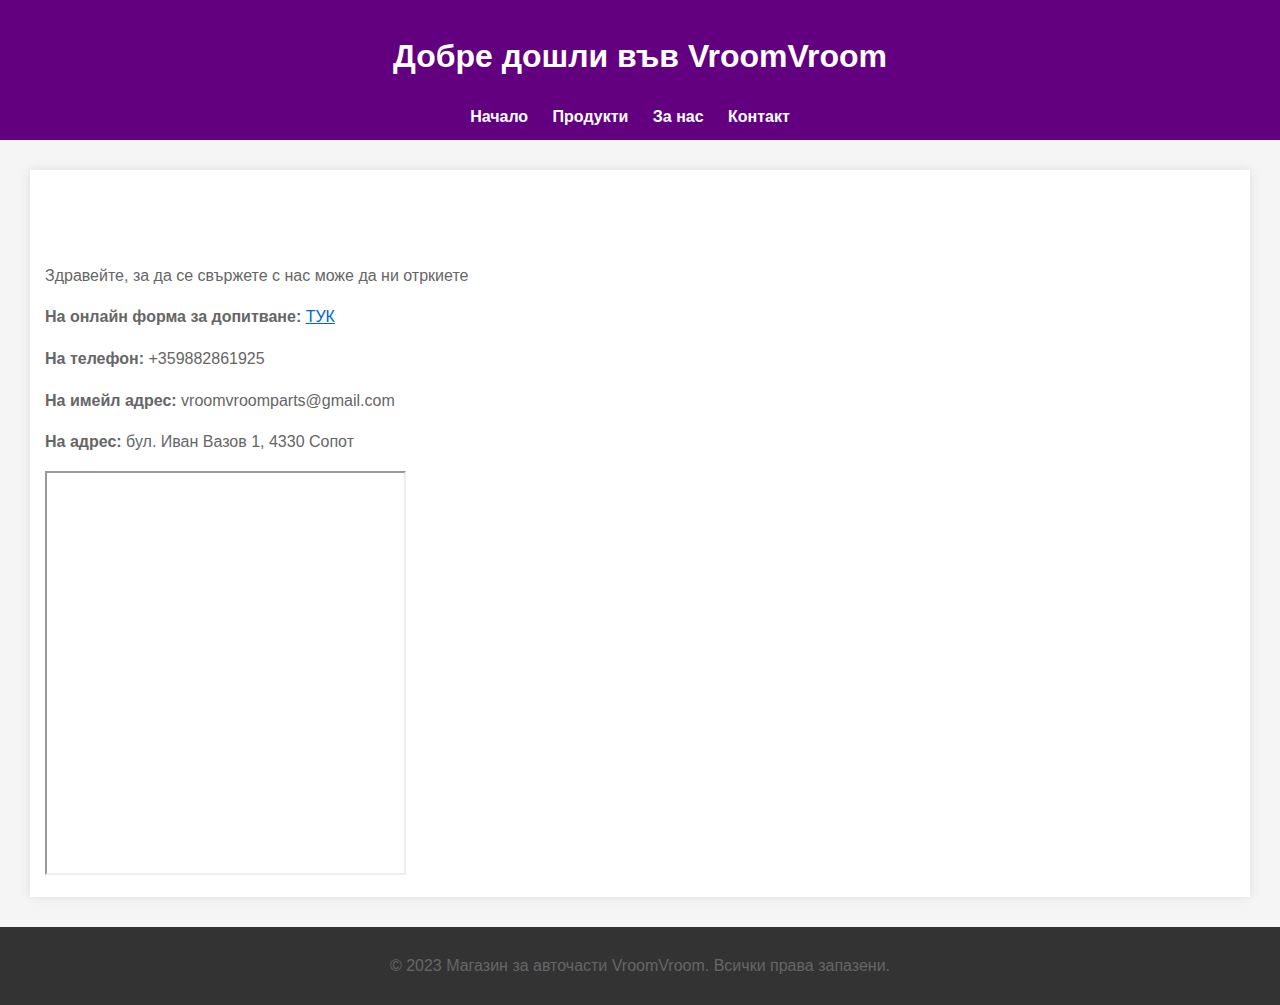
==== VroomVroom/contact.html @ 116aa7c4 "Add files via upload" ====
﻿<!DOCTYPE html>
<html lang="en">
<head>
    <meta charset="UTF-8">
    <meta name="viewport" content="width=device-width, initial-scale=1.0">
    <link rel="stylesheet" href="style.css">
    <title>Магазин за авточасти - За нас</title>
</head>
<body>

    <header>
        <h1>Добре дошли във VroomVroom</h1>
        <nav>
            <ul>
                <li><a href="index.html">Начало</a></li>
                <li><a href="products.html">Продукти</a></li>
                <li><a href="about.html">За нас</a></li>
                <li><a href="contact.html">Контакт</a></li>
            </ul>
        </nav>
    </header>
    <main>      
        <section id="contact">
            <h2>Контакти</h2>
            <p>Здравейте, за да се свържете с нас може да ни отркиете </p>
            <p> <b>На онлайн форма за допитване:</b> <a href="form.html">ТУК</a></p>
            <p> <b>На телефон:</b> +359882861925</p>
            <p> <b>На имейл адрес:</b> vroomvroomparts@gmail.com</p>
            <p> <b>На адрес:</b> бул. Иван Вазов 1, 4330 Сопот</p>
            <iframe src="https://www.google.com/maps/embed?pb=!1m14!1m8!1m3!1d11736.868133612401!2d24.7459606!3d42.656756!3m2!1i1024!2i768!4f13.1!3m3!1m2!1s0x0%3A0x30c9e27df1c7136b!2z0J_RgNC-0YTQtdGB0LjQvtC90LDQu9C90LAg0LPQuNC80L3QsNC30LjRjyAi0JPQtdC9LiDQktC70LDQtNC40LzQuNGAINCX0LDQuNC80L7QsiI!5e0!3m2!1sbg!2sbg!4v1672909741142!5m2!1sbg!2sbg" width="30%" height="400" allowfullscreen="allowfullscreen"></iframe>




        </section> 
    </main>
    <footer>
        <p>&copy; 2023 Магазин за авточасти VroomVroom. Всички права запазени.</p>
    </footer>

</body>
</html>
---- VroomVroom/style.css ----
body {
    font-family: Arial, sans-serif;
    margin: 0;
    padding: 0;
    background-color: #f5f5f5; /* Фонов цвят на страницата */
}

header {
    background-color: #630080;
    color: #630080;
    padding: 10px;
    text-align: center;
}

nav ul {
    list-style: none;
    padding: 0;
    margin: 0;
    background-image: url('menu-background.jpg'); /* Изображение за фон на менюто */
}

nav ul li {
    display: inline;
    margin-right: 20px;
}

nav a {
    text-decoration: none;
    color: #FFFFFF;
    font-weight: bold;
}

main {
    padding: 20px;
}

section {
    margin-bottom: 30px;
}

footer {
    background-color: #333;
    color: #fff;
    padding: 10px;
    text-align: center;
}

/* Стилизиране на колони */
main {
    display: flex;
    flex-wrap: wrap;
}

section {
    flex: 1;
    margin: 10px;
    padding: 15px;
    background-color: #fff;
    box-shadow: 0 0 10px rgba(0, 0, 0, 0.1);
}

a {
    color: #0066cc;
}

a:visited {
    color: #663399;
}

ul, ol {
    margin: 0;
    padding: 0;
    list-style: none;
}

ul li, ol li {
    margin-bottom: 10px;
}

hr {
    border: 1px solid #ddd;
}

h1, h2, h3 {
    color: #FFFFFF;
}

p {
    line-height: 1.6;
    color: #666;
}

form {
    margin-top: 20px;
}

body {
    font-size: 16px;
    color: #333;
    line-height: 1.6;
}
  width: 48%;
  margin-bottom: 1em;
}

.right { width: 50%; }

.left {
     margin-right: 2%; 
}


@media (max-width: 480px) {
  .half {
     width: 100%; 
     float: none;
     margin-bottom: 0; 
  }
}


/* Clearfix */
.cf:before,
.cf:after {
    content: " "; /* 1 */
    display: table; /* 2 */
}

.cf:after {
    clear: both;
}
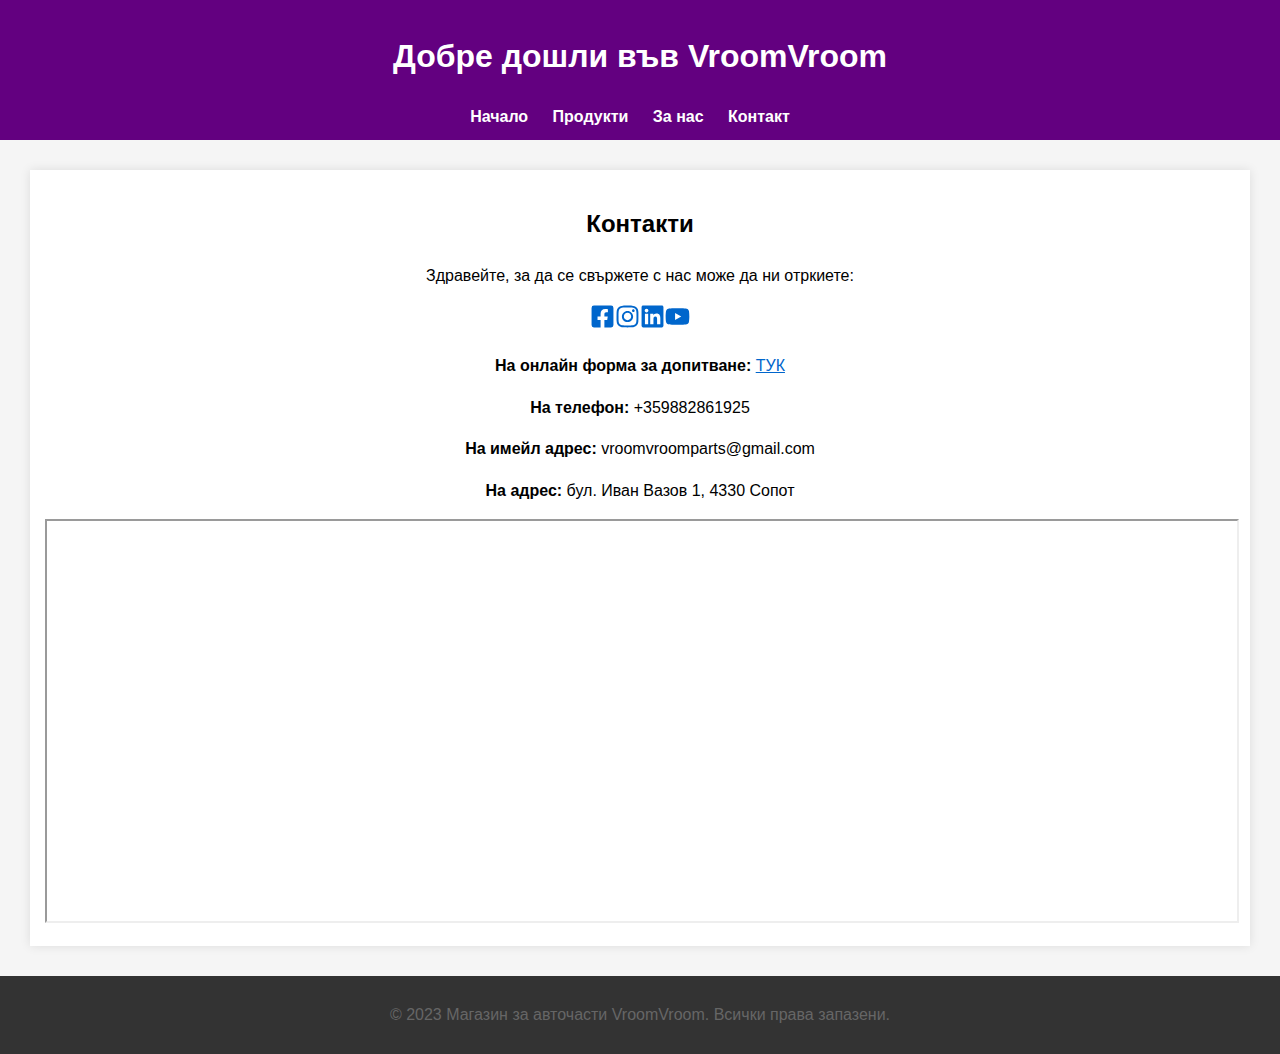
==== commit 68fc36a7: "Add files via upload" ====
--- a/VroomVroom/contact.html
+++ b/VroomVroom/contact.html
@@ -19,20 +19,21 @@
             </ul>
         </nav>
     </header>
-    <main>      
+    <main>
+        
         <section id="contact">
-            <h2>Контакти</h2>
-            <p>Здравейте, за да се свържете с нас може да ни отркиете </p>
-            <p> <b>На онлайн форма за допитване:</b> <a href="form.html">ТУК</a></p>
-            <p> <b>На телефон:</b> +359882861925</p>
-            <p> <b>На имейл адрес:</b> vroomvroomparts@gmail.com</p>
-            <p> <b>На адрес:</b> бул. Иван Вазов 1, 4330 Сопот</p>
-            <iframe src="https://www.google.com/maps/embed?pb=!1m14!1m8!1m3!1d11736.868133612401!2d24.7459606!3d42.656756!3m2!1i1024!2i768!4f13.1!3m3!1m2!1s0x0%3A0x30c9e27df1c7136b!2z0J_RgNC-0YTQtdGB0LjQvtC90LDQu9C90LAg0LPQuNC80L3QsNC30LjRjyAi0JPQtdC9LiDQktC70LDQtNC40LzQuNGAINCX0LDQuNC80L7QsiI!5e0!3m2!1sbg!2sbg!4v1672909741142!5m2!1sbg!2sbg" width="30%" height="400" allowfullscreen="allowfullscreen"></iframe>
+            <h2 class="black-text" style="color: black; text-align: center;">Контакти</h2>
+            <p class="black-text" style="color: black; text-align: center;">Здравейте, за да се свържете с нас може да ни отркиете:</p>
+            <div class="flex gap-1" style="color: black; text-align: center;"><a href="https://www.facebook.com/"><svg stroke="currentColor" fill="currentColor" stroke-width="0" viewBox="0 0 448 512" class="fill-paragraph" height="25" width="25" xmlns="http://www.w3.org/2000/svg"><path d="M400 32H48A48 48 0 0 0 0 80v352a48 48 0 0 0 48 48h137.25V327.69h-63V256h63v-54.64c0-62.15 37-96.48 93.67-96.48 27.14 0 55.52 4.84 55.52 4.84v61h-31.27c-30.81 0-40.42 19.12-40.42 38.73V256h68.78l-11 71.69h-57.78V480H400a48 48 0 0 0 48-48V80a48 48 0 0 0-48-48z"></path></svg></a><a href="https://www.instagram.com"><svg stroke="currentColor" fill="currentColor" stroke-width="0" viewBox="0 0 448 512" class="fill-paragraph" height="25" width="25" xmlns="http://www.w3.org/2000/svg"><path d="M224.1 141c-63.6 0-114.9 51.3-114.9 114.9s51.3 114.9 114.9 114.9S339 319.5 339 255.9 287.7 141 224.1 141zm0 189.6c-41.1 0-74.7-33.5-74.7-74.7s33.5-74.7 74.7-74.7 74.7 33.5 74.7 74.7-33.6 74.7-74.7 74.7zm146.4-194.3c0 14.9-12 26.8-26.8 26.8-14.9 0-26.8-12-26.8-26.8s12-26.8 26.8-26.8 26.8 12 26.8 26.8zm76.1 27.2c-1.7-35.9-9.9-67.7-36.2-93.9-26.2-26.2-58-34.4-93.9-36.2-37-2.1-147.9-2.1-184.9 0-35.8 1.7-67.6 9.9-93.9 36.1s-34.4 58-36.2 93.9c-2.1 37-2.1 147.9 0 184.9 1.7 35.9 9.9 67.7 36.2 93.9s58 34.4 93.9 36.2c37 2.1 147.9 2.1 184.9 0 35.9-1.7 67.7-9.9 93.9-36.2 26.2-26.2 34.4-58 36.2-93.9 2.1-37 2.1-147.8 0-184.8zM398.8 388c-7.8 19.6-22.9 34.7-42.6 42.6-29.5 11.7-99.5 9-132.1 9s-102.7 2.6-132.1-9c-19.6-7.8-34.7-22.9-42.6-42.6-11.7-29.5-9-99.5-9-132.1s-2.6-102.7 9-132.1c7.8-19.6 22.9-34.7 42.6-42.6 29.5-11.7 99.5-9 132.1-9s102.7-2.6 132.1 9c19.6 7.8 34.7 22.9 42.6 42.6 11.7 29.5 9 99.5 9 132.1s2.7 102.7-9 132.1z"></path></svg></a><a href="https://www.linkedin.com"><svg stroke="currentColor" fill="currentColor" stroke-width="0" viewBox="0 0 448 512" class="fill-paragraph" height="25" width="25" xmlns="http://www.w3.org/2000/svg"><path d="M416 32H31.9C14.3 32 0 46.5 0 64.3v383.4C0 465.5 14.3 480 31.9 480H416c17.6 0 32-14.5 32-32.3V64.3c0-17.8-14.4-32.3-32-32.3zM135.4 416H69V202.2h66.5V416zm-33.2-243c-21.3 0-38.5-17.3-38.5-38.5S80.9 96 102.2 96c21.2 0 38.5 17.3 38.5 38.5 0 21.3-17.2 38.5-38.5 38.5zm282.1 243h-66.4V312c0-24.8-.5-56.7-34.5-56.7-34.6 0-39.9 27-39.9 54.9V416h-66.4V202.2h63.7v29.2h.9c8.9-16.8 30.6-34.5 62.9-34.5 67.2 0 79.7 44.3 79.7 101.9V416z"></path></svg></a><a href="https://www.youtube.com"><svg stroke="currentColor" fill="currentColor" stroke-width="0" viewBox="0 0 576 512" class="fill-paragraph" height="25" width="25" xmlns="http://www.w3.org/2000/svg"><path d="M549.655 124.083c-6.281-23.65-24.787-42.276-48.284-48.597C458.781 64 288 64 288 64S117.22 64 74.629 75.486c-23.497 6.322-42.003 24.947-48.284 48.597-11.412 42.867-11.412 132.305-11.412 132.305s0 89.438 11.412 132.305c6.281 23.65 24.787 41.5 48.284 47.821C117.22 448 288 448 288 448s170.78 0 213.371-11.486c23.497-6.321 42.003-24.171 48.284-47.821 11.412-42.867 11.412-132.305 11.412-132.305s0-89.438-11.412-132.305zm-317.51 213.508V175.185l142.739 81.205-142.739 81.201z"></path></svg></a></div>
+            <p class="black-text" style="color: black; text-align: center;"> <b>На онлайн форма за допитване:</b> <a href="form.html">ТУК</a></p>
+            <p class="black-text" style="color: black; text-align: center;"> <b>На телефон:</b> +359882861925</p>
+            <p class="black-text" style="color: black; text-align: center;"> <b>На имейл адрес:</b> vroomvroomparts@gmail.com</p>
+            <p class="black-text" style="color: black; text-align: center;"> <b>На адрес:</b> бул. Иван Вазов 1, 4330 Сопот</p>
+            <iframe src="https://www.google.com/maps/embed?pb=!1m14!1m8!1m3!1d11736.868133612401!2d24.7459606!3d42.656756!3m2!1i1024!2i768!4f13.1!3m3!1m2!1s0x0%3A0x30c9e27df1c7136b!2z0J_RgNC-0YTQtdGB0LjQvtC90LDQu9C90LAg0LPQuNC80L3QsNC30LjRjyAi0JPQtdC9LiDQktC70LDQtNC40LzQuNGAINCX0LDQuNC80L7QsiI!5e0!3m2!1sbg!2sbg!4v1672909741142!5m2!1sbg!2sbg" width="100%" height="400" allowfullscreen="allowfullscreen"></iframe>
+        </section>
 
+       
 
-
-
-        </section> 
     </main>
     <footer>
         <p>&copy; 2023 Магазин за авточасти VroomVroom. Всички права запазени.</p>
--- a/VroomVroom/style.css
+++ b/VroomVroom/style.css
@@ -3,6 +3,24 @@
     margin: 0;
     padding: 0;
     background-color: #f5f5f5; /* Фонов цвят на страницата */
+    box-sizing: border-box;
+    display: flex;
+    flex-direction: column;
+    min-height: 100vh;
+}
+
+
+.center {
+    display: block;
+    margin-left: auto;
+    margin-right: auto;
+    width: 50%;
+}
+
+.price-tag {
+    margin-left: 10px;
+    font-weight: bold;
+    color: #333;
 }
 
 header {
@@ -16,7 +34,7 @@
     list-style: none;
     padding: 0;
     margin: 0;
-    background-image: url('menu-background.jpg'); /* Изображение за фон на менюто */
+    background-image: url('galerie-kol-cestlice2-6-2018.jpg'); /* Изображение за фон на менюто */
 }
 
 nav ul li {
@@ -31,6 +49,7 @@
 }
 
 main {
+    flex: 1;
     padding: 20px;
 }
 
@@ -43,6 +62,8 @@
     color: #fff;
     padding: 10px;
     text-align: center;
+    margin-top: auto; /* Push the footer to the bottom */
+    
 }
 
 /* Стилизиране на колони */
@@ -99,9 +120,6 @@
     color: #333;
     line-height: 1.6;
 }
-  width: 48%;
-  margin-bottom: 1em;
-}
 
 .right { width: 50%; }
 
@@ -128,4 +146,16 @@
 
 .cf:after {
     clear: both;
-}+}
+
+.back-button {
+    display: flex;
+    align-items: center;
+    justify-content: flex-start;
+    margin-bottom: 20px;
+    cursor: pointer;
+}
+
+    .back-button span {
+        margin-left: 10px;
+    }